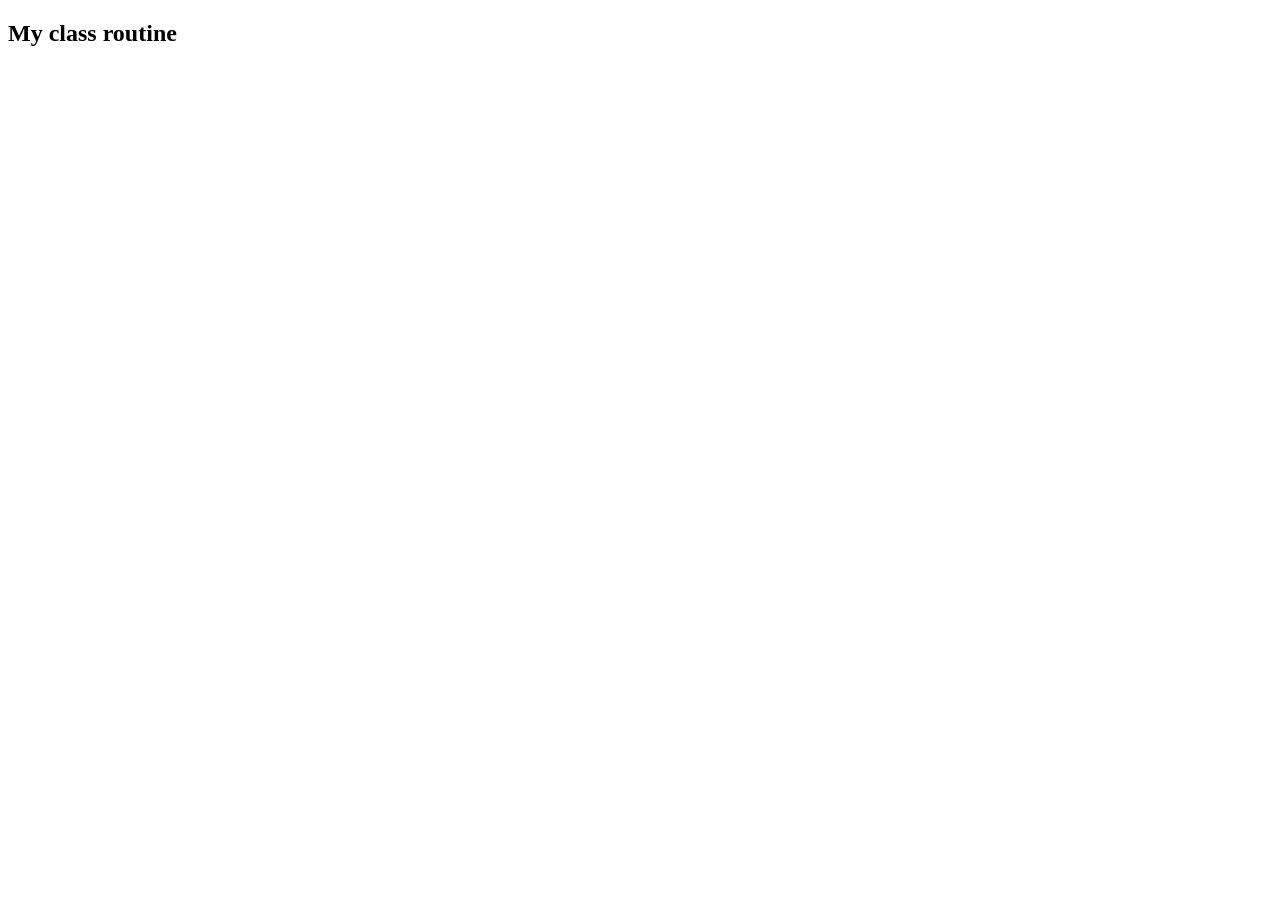
==== index.html @ 8645b7ff "Second commit" ====
<!DOCTYPE html>
<html lang="en">
<head>
    <meta charset="UTF-8">
    <meta name="viewport" content="width=device-width, initial-scale=1.0">
    <title>Document</title>
</head>
<body>
    <h2>My class routine</h2>
</body>
</html>
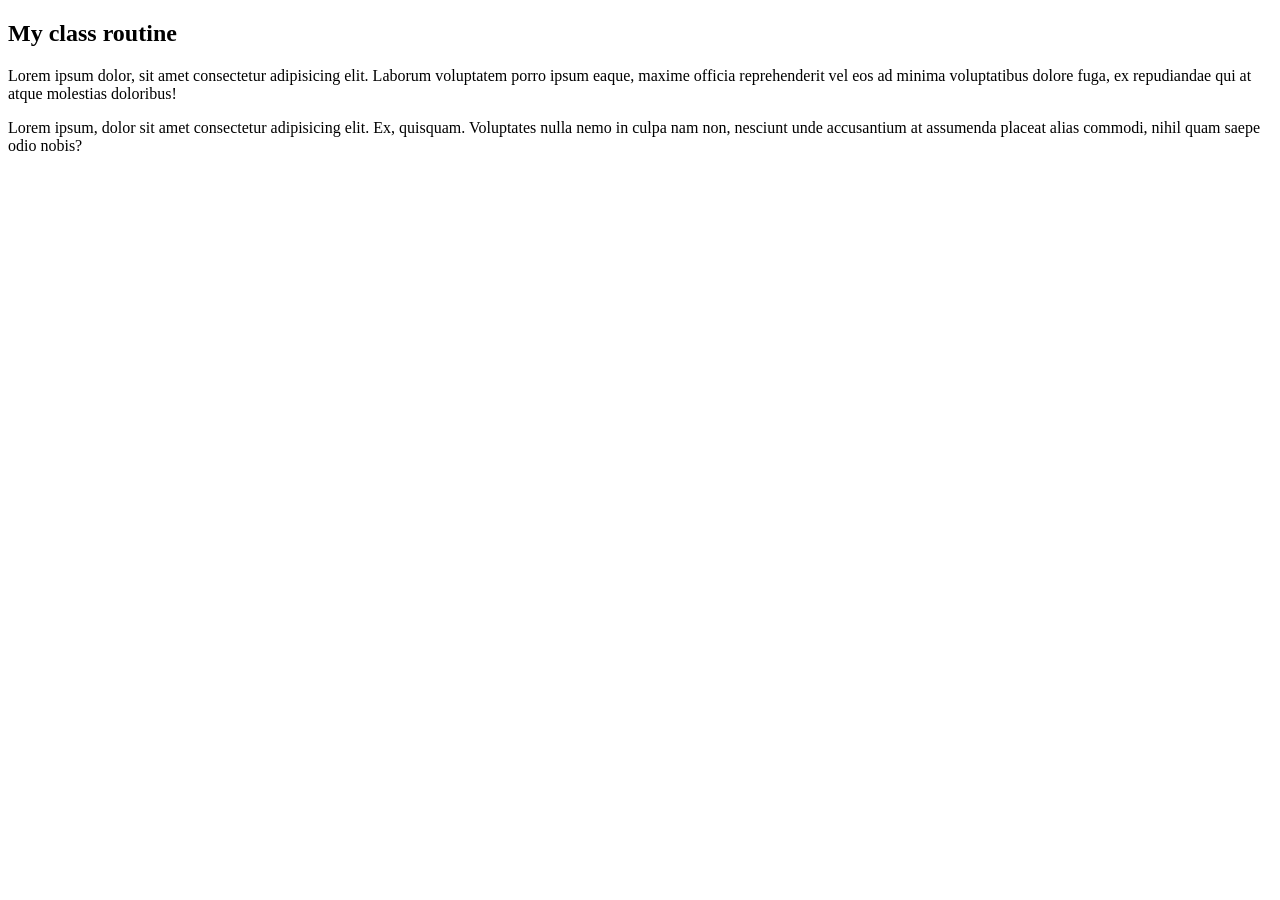
==== commit fdb5320f: "Paragraph 2 is changes" ====
--- a/index.html
+++ b/index.html
@@ -7,5 +7,7 @@
 </head>
 <body>
     <h2>My class routine</h2>
+    <p>Lorem ipsum dolor, sit amet consectetur adipisicing elit. Laborum voluptatem porro ipsum eaque, maxime officia reprehenderit vel eos ad minima voluptatibus dolore fuga, ex repudiandae qui at atque molestias doloribus!</p>
+    <p>Lorem ipsum, dolor sit amet consectetur adipisicing elit. Ex, quisquam. Voluptates nulla nemo in culpa nam non, nesciunt unde accusantium at assumenda placeat alias commodi, nihil quam saepe odio nobis?</p>
 </body>
 </html>
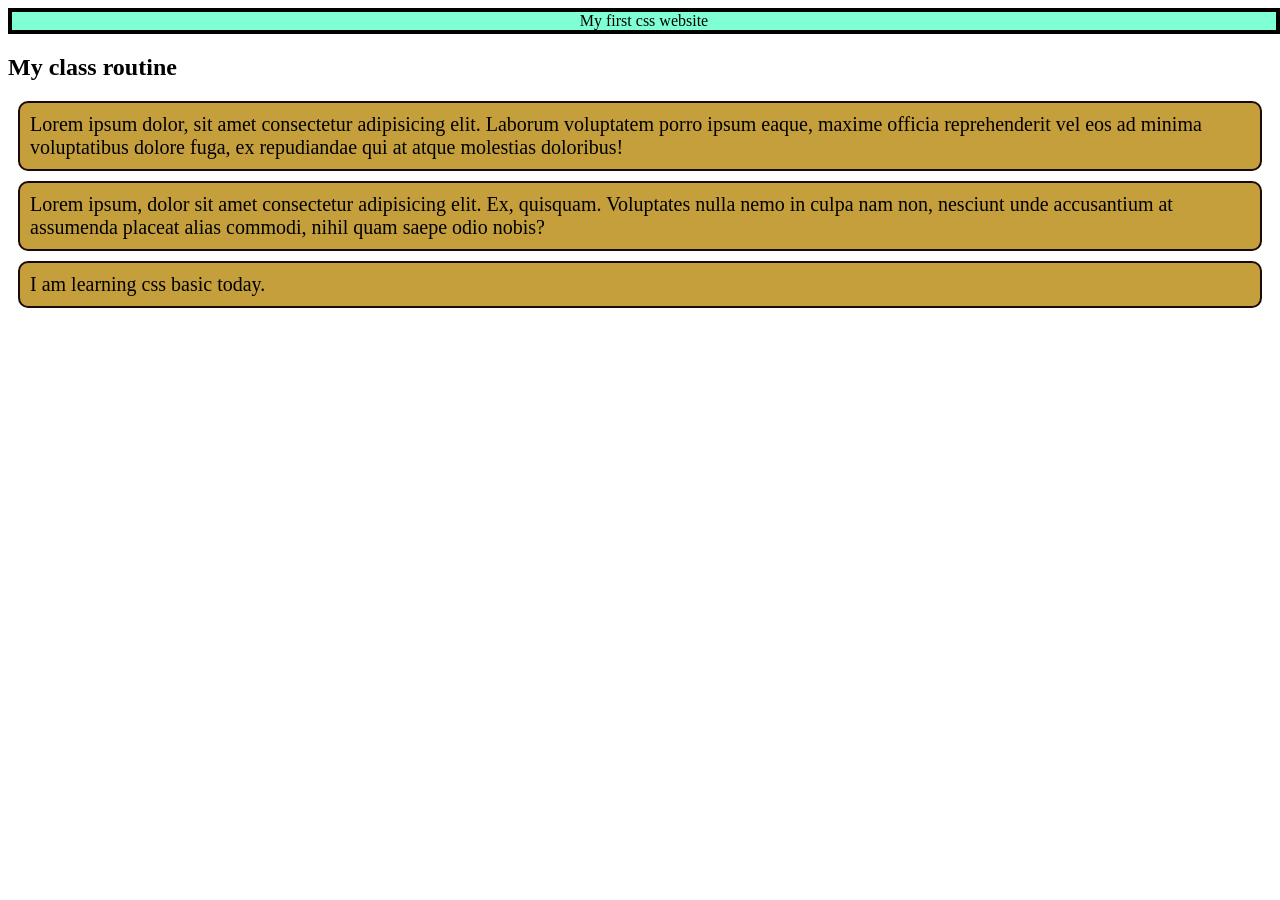
==== commit 560d711c: "added new paragraph and apply some styles appleid" ====
--- a/index.html
+++ b/index.html
@@ -3,11 +3,24 @@
 <head>
     <meta charset="UTF-8">
     <meta name="viewport" content="width=device-width, initial-scale=1.0">
-    <title>Document</title>
+    <header style="text-align: center; border: 4px solid black; width: 100%; background-color: aquamarine;">My first css website</header>
+    <style>
+        .Faruk {
+            color: rgb(0, 0, 0);
+            font-size: 20px;
+            border: 2px solid rgb(27, 10, 10);
+            background-color: rgb(196, 159, 60);
+            padding: 10px;
+            margin: 10px;
+            border-radius: 10px;            
+        }
+    </style>
+    <title>My first css website</title>
 </head>
 <body>
     <h2>My class routine</h2>
-    <p>Lorem ipsum dolor, sit amet consectetur adipisicing elit. Laborum voluptatem porro ipsum eaque, maxime officia reprehenderit vel eos ad minima voluptatibus dolore fuga, ex repudiandae qui at atque molestias doloribus!</p>
-    <p>Lorem ipsum, dolor sit amet consectetur adipisicing elit. Ex, quisquam. Voluptates nulla nemo in culpa nam non, nesciunt unde accusantium at assumenda placeat alias commodi, nihil quam saepe odio nobis?</p>
+    <p class="Faruk">Lorem ipsum dolor, sit amet consectetur adipisicing elit. Laborum voluptatem porro ipsum eaque, maxime officia reprehenderit vel eos ad minima voluptatibus dolore fuga, ex repudiandae qui at atque molestias doloribus!</p>
+    <p class="Faruk">Lorem ipsum, dolor sit amet consectetur adipisicing elit. Ex, quisquam. Voluptates nulla nemo in culpa nam non, nesciunt unde accusantium at assumenda placeat alias commodi, nihil quam saepe odio nobis?</p>
+    <p class="Faruk">I am learning css basic today.</p>
 </body>
 </html>
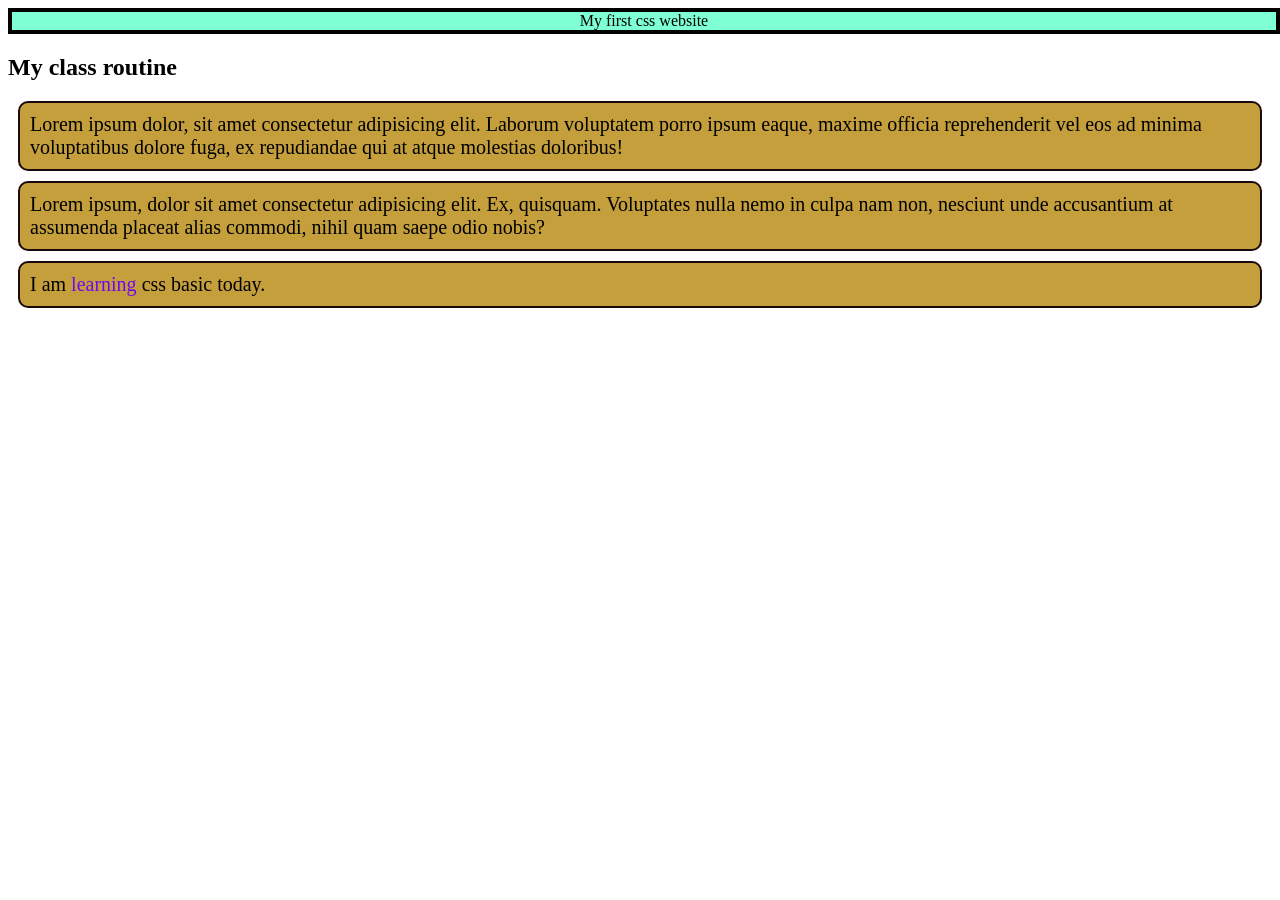
==== commit 1f100871: "New second.html file added" ====
--- a/index.html
+++ b/index.html
@@ -21,6 +21,6 @@
     <h2>My class routine</h2>
     <p class="Faruk">Lorem ipsum dolor, sit amet consectetur adipisicing elit. Laborum voluptatem porro ipsum eaque, maxime officia reprehenderit vel eos ad minima voluptatibus dolore fuga, ex repudiandae qui at atque molestias doloribus!</p>
     <p class="Faruk">Lorem ipsum, dolor sit amet consectetur adipisicing elit. Ex, quisquam. Voluptates nulla nemo in culpa nam non, nesciunt unde accusantium at assumenda placeat alias commodi, nihil quam saepe odio nobis?</p>
-    <p class="Faruk">I am learning css basic today.</p>
+    <p class="Faruk">I am <span style="font-weight:initial; color: #7306f0;">learning</span> css basic today.</p>
 </body>
 </html>
